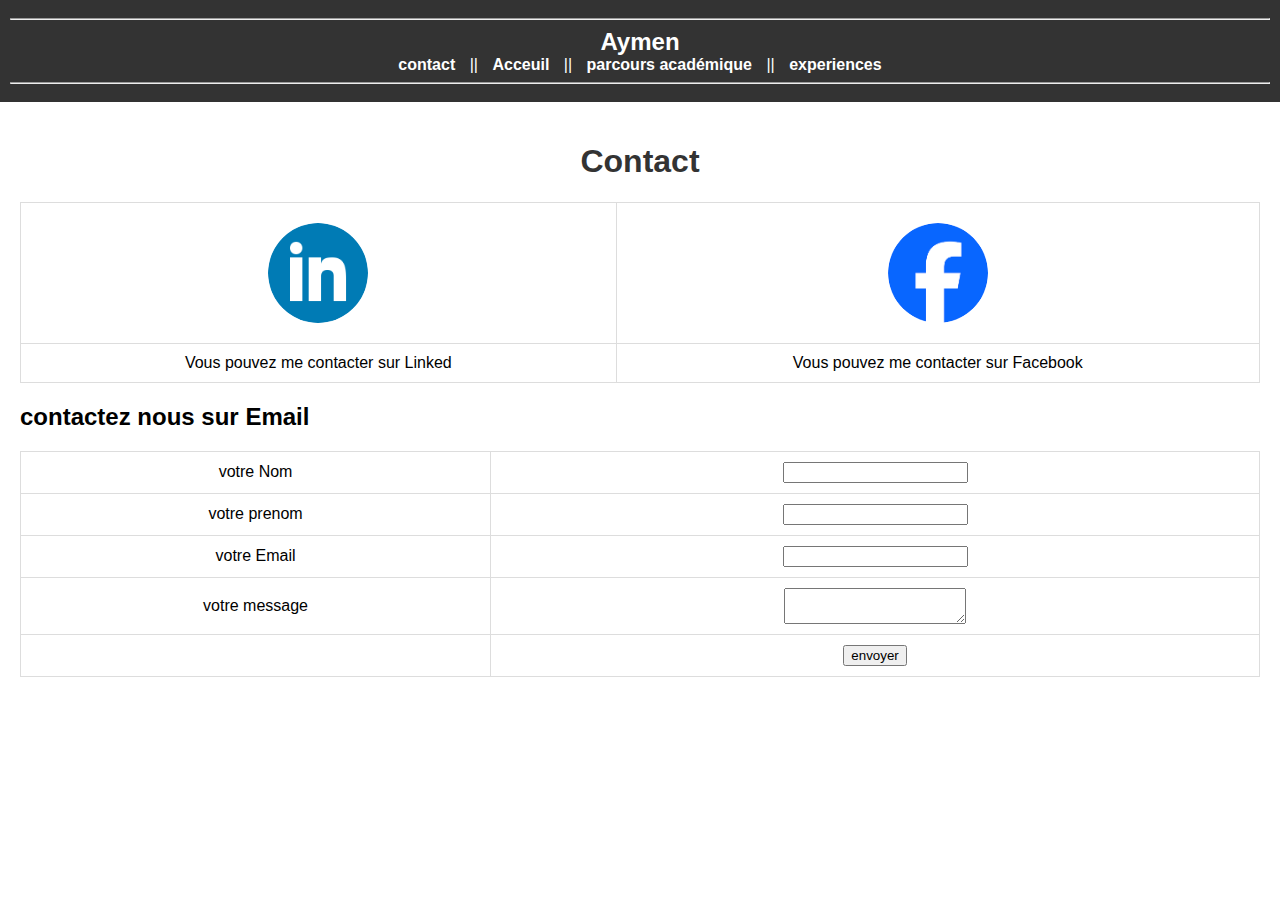
==== contact.html @ af6d0b64 "mini-projet" ====
<html>

<head>
<meta charset='UTF8'>
<link rel="stylesheet" type="text/css" href="css/styles.css">
<title>Contact</title>
</head>
<body>
<header>
<nav>
	<hr>
	<a href="#" class= "logo"> Aymen </a> <br>
	<a>contact</a> ||
    <a href="index.html" target="_blank">Acceuil</a> ||
    <a href="parcoursacademique.html" target="_blank">parcours académique</a> ||
    <a href="experience.html">experiences</a> 
	<hr>
</nav>

</header>
<section>


<center><h1>Contact</h1></center>
<table border="0">
            <tr>
              <th>  <a href="https://www.linkedin.com/feed/?trk=homepage-basic_sign-in-submit">
    <img src="images/linkdin.png" width="100" height="100"> </a></th>
	 <th> <a href = "https://www.facebook.com/aymen.braiki.3 ">
	<img src = "images/facebook.png" width="100" height="100"></a></th>
            </tr>
            <tr>
                <td align="center"><p>Vous pouvez me contacter sur Linked </p></td>
				<td align="center"><p>Vous pouvez me contacter sur Facebook</p></td>
            </tr>
</table>
	<h2> contactez nous sur  Email </h2> 	
<form method="POST" action=""></form>
            <table border="0">
			<tr>
                    <td><label> votre Nom </label></td><td><input type="text" pattern="[A-Za-z]" min="3" required><br></td>
                </tr>
		
		    <tr>
                    <td><label> votre prenom </label></td><td><input type="text" pattern="[A-Za-z]" min="3"><br></td>
                </tr>
		    <tr>
                    <td><label> votre Email </label></td><td><input type="email"><br></td>
                </tr>
		    <tr>
                    <td><label> votre message </label></td><td> <textarea> </textarea>
                </tr>
				<td></td><td><input type="submit" value="envoyer"></td>
				
				 
		
		</form>
 
</section>





</body>
</html>
---- css/styles.css ----
body {
    font-family: 'Arial', sans-serif;
    margin: 0;
    padding: 0;
}

header {
    background-color: #333;
    color: white;
    padding: 10px;
}

nav {
    text-align: center;
}

nav a {
    text-decoration: none;
    color: white;
    margin: 0 10px;
}

section {
    padding: 20px;
}

footer {
    background-color: #333;
    color: white;
    padding: 10px;
    text-align: center;
}


.logo {
    font-size: 24px;
    font-weight: bold;
}

section h1 {
    color: #333;
}


table {
    width: 100%;
    border-collapse: collapse;
}

th, td {
    border: 1px solid #ddd;
    padding: 10px;
    text-align: center;
}


table img {
    border-radius: 50%;
}


table img {
    max-width: 100%;
    height: auto;
}

a {
    color: #007bff; 
    text-decoration: none;
    transition: color 0.3s ease;
}

a:hover {
    color: #0056b3; 
}


nav a {
    font-weight: bold;
}


footer a {
    margin: 0 10px;
}


section a {
    color: #333;
    font-weight: bold;
}


section a:hover {
    color: #555;
}


table a {
    display: block;
    text-align: center;
    padding: 10px;
    color: #007bff;
    transition: background-color 0.3s ease, color 0.3s ease;
}

table a:hover {
    background-color: #007bff;
    color: #fff;
}
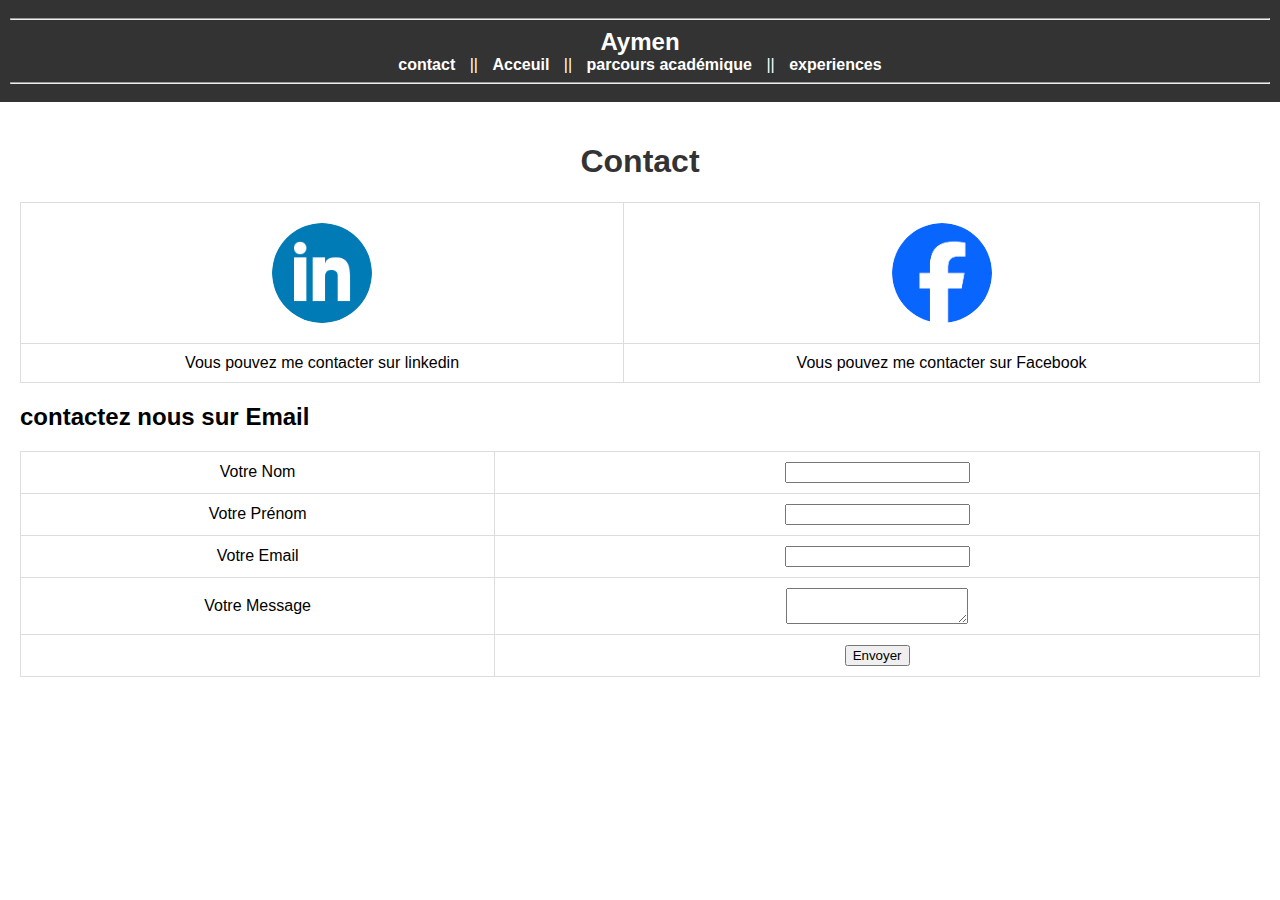
==== commit 00a664a9: "js code" ====
--- a/contact.html
+++ b/contact.html
@@ -4,6 +4,27 @@
 <meta charset='UTF8'>
 <link rel="stylesheet" type="text/css" href="css/styles.css">
 <title>Contact</title>
+
+<script>
+    function validateForm() {
+        var nom = document.getElementById("nom").value;
+        var prenom = document.getElementById("prenom").value;
+        var mail = document.getElementById("email").value;
+        var message = document.getElementById("message").value;
+
+        
+        if (nom === "" || prenom === "" || mail === "" || message === "") {
+            alert("Veuillez remplir tous les champs du formulaire avec des données valides.");
+            return false;
+        }
+		if (mail.indexOf("@") < 0 || mail.indexOf(".") < 0 || mail.indexOf("@") > mail.lastIndexOf(".")) {
+            alert("Mail invalide");
+            return false;
+        
+    }
+	}
+</script>
+  
 </head>
 <body>
 <header>
@@ -30,31 +51,41 @@
 	<img src = "images/facebook.png" width="100" height="100"></a></th>
             </tr>
             <tr>
-                <td align="center"><p>Vous pouvez me contacter sur Linked </p></td>
+                <td align="center"><p>Vous pouvez me contacter sur linkedin </p></td>
 				<td align="center"><p>Vous pouvez me contacter sur Facebook</p></td>
             </tr>
 </table>
 	<h2> contactez nous sur  Email </h2> 	
-<form method="POST" action=""></form>
-            <table border="0">
-			<tr>
-                    <td><label> votre Nom </label></td><td><input type="text" pattern="[A-Za-z]" min="3" required><br></td>
-                </tr>
-		
-		    <tr>
-                    <td><label> votre prenom </label></td><td><input type="text" pattern="[A-Za-z]" min="3"><br></td>
-                </tr>
-		    <tr>
-                    <td><label> votre Email </label></td><td><input type="email"><br></td>
-                </tr>
-		    <tr>
-                    <td><label> votre message </label></td><td> <textarea> </textarea>
-                </tr>
-				<td></td><td><input type="submit" value="envoyer"></td>
-				
-				 
-		
-		</form>
+<form name="contactForm" method="POST" action="" onsubmit="return validateForm()">
+    <table border="0">
+      <tr>
+        <td><label> Votre Nom </label></td>
+        <td><input type="text" id="nom" ><br></td>
+      </tr>
+
+      <tr>
+        <td><label> Votre Prénom </label></td>
+        <td><input type="text" id="prenom" <br></td>
+      </tr>
+
+      <tr>
+        <td><label> Votre Email </label></td>
+        <td><input type="email" id="email" ><br></td>
+      </tr>
+
+      <tr>
+        <td><label> Votre Message </label></td>
+        <td> <textarea id="message"></textarea></td>
+      </tr>
+
+      <tr>
+        <td></td>
+        <td><input type="submit" value="Envoyer"></td>
+      </tr>
+    </table>
+  </form>
+
+
  
 </section>
 
--- a/css/styles.css
+++ b/css/styles.css
@@ -110,3 +110,35 @@
     background-color: #007bff;
     color: #fff;
 }
+
+/* styles.css */
+
+.overlay {
+  display: none;
+  position: fixed;
+  width: 100%;
+  height: 100%;
+  top: 0;
+  left: 0;
+  background-color: rgba(255, 255, 255, 0.8);
+  z-index: 9999;
+}
+
+.spinner {
+  position: absolute;
+  top: 50%;
+  left: 50%;
+  transform: translate(-50%, -50%);
+  border: 8px solid #f3f3f3;
+  border-top: 8px solid #3498db;
+  border-radius: 50%;
+  width: 40px;
+  height: 40px;
+  animation: spin 1s linear infinite;
+}
+
+@keyframes spin {
+  0% { transform: rotate(0deg); }
+  100% { transform: rotate(360deg); }
+}
+
